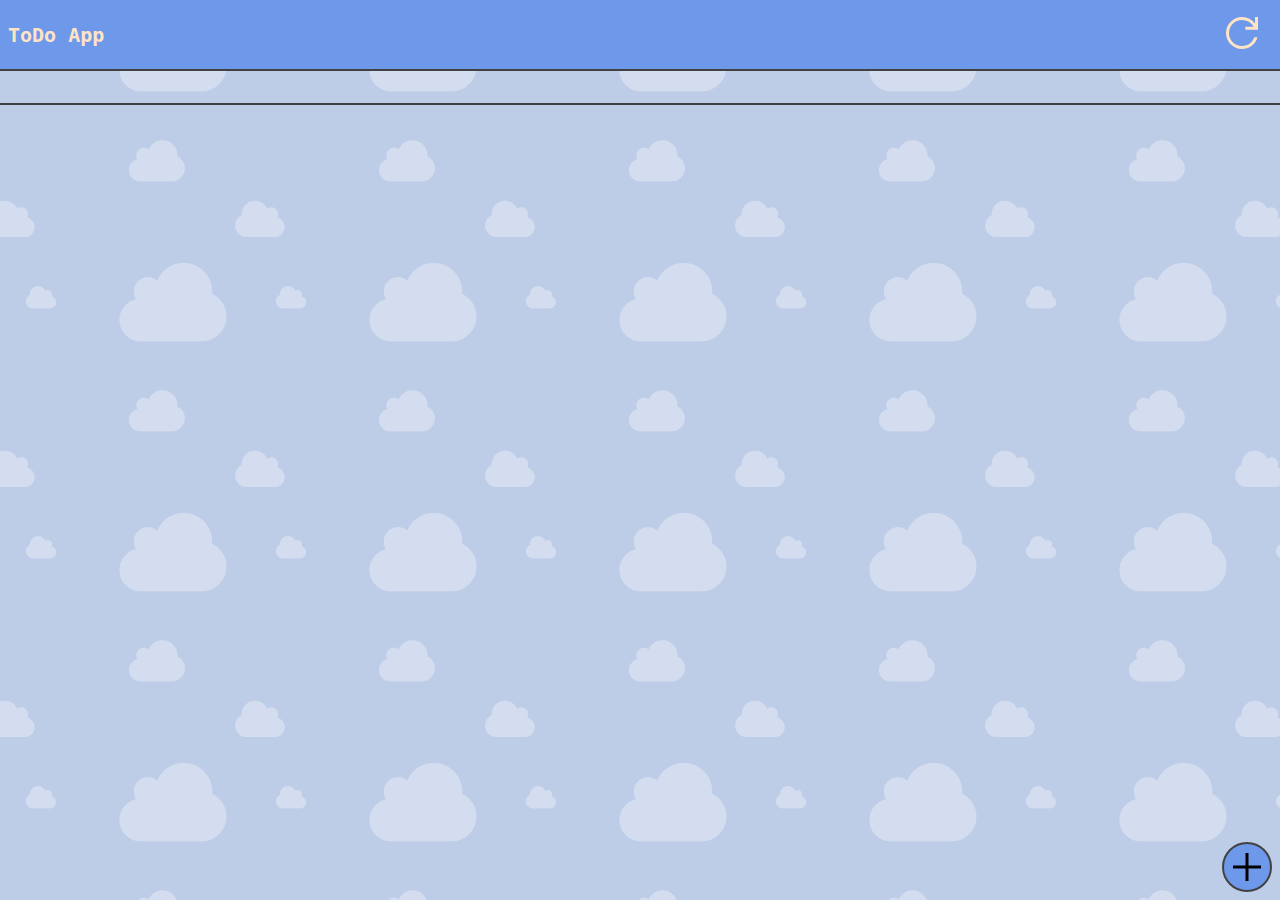
==== index.html @ 96e16d6f "pushata delle 13.25" ====
<!DOCTYPE html>
<html lang="en">
<head>
  <meta charset="UTF-8">
  <meta http-equiv="X-UA-Compatible" content="IE=edge">
  <meta name="viewport" content="width=device-width, initial-scale=1.0">
  <link rel="stylesheet" href="./style.css">
  <title>TodoApp</title>
</head>
<body>
  <header class="nav-bar">
    <strong class="app-title">ToDo App</strong>
    <img id="loader" style="display: none;" src="./assets/loader.gif" width="30px" alt="">
    <button id="refresh-button" onclick="loadTodos()">
      <img src="./assets/refresh.svg" alt="">
    </button>
   
  </header>
  <div id="todos-container" class="todos-container">
    <div class="todo-card">
      <!-- <span class="todo-name">#NAME</span>
      <div class="tag-container"></div>
      <span>#CREATIONDATE</span>
      <div class="divider"></div>
      <div class="buttons-container">
        <button class="delete-button"><img width="24px" src="./assets/delete.svg" alt=""></button>
        <button class="edit-button"><img width="24px" src="./assets/edit.svg" alt=""></button>
        <button class="check-button"><img width="24px" src="./assets/check.svg" alt=""></button>
      </div> -->

    </div>

  </div>
  <button onclick="goTodoPage()" class="add-button">
    <img src="./assets/add-circle.svg" alt="">
  </button>
</body>
<script src="./todo.js"></script>
<script src="./app.js"></script>
</html>
---- style.css ----
*{
  color: #414141;
  font-family: monospace;
}

html, body{
  width: 100vw;
  height: 100vh;
  margin: 0px;
  padding: 0px;
  background-image: url(./assets/tile_background.png);
}

body{
  display: flex;
  flex-direction: column;
}

.nav-bar{
  min-height: 50px;
  box-sizing: border-box;
  border-bottom: 2px solid;
  display: flex;
  align-items: center;
  padding: 8px;
  justify-content: space-between;
  background-color: rgb(110, 152, 234);
}

.app-title{
  font-size: x-large;
  color: bisque;
}

.todos-container{
  flex-grow: 1;
  box-sizing: border-box;
}

.add-button{
  position: fixed;
  bottom: 8px;
  right: 8px;
  height: 50px;
  width: 50px;
  border-radius: 50%;
  border: 2px solid;
  background-color: rgb(110, 152, 234) ;
  display: flex;
  align-items: center;
  justify-content: center;
}

button{
  background: transparent;
  border-style: none;
  cursor: pointer;
}

.todo-card{
  display: flex;
  flex-direction: column;
  padding: 16px;
  border-bottom: 2px solid;
  gap: 4px;
}

.divider{
  background-color: #414141;
  width: 100%;
  height: 2px;
  border-radius: 1px;
}

.tag{
  border: 1px solid;
  padding:  4px;
  border-radius: 20%;
  background-color: rgb(0, 120, 120);
  color: bisque;
  box-sizing: border-box;
  font-size: small;
}

.todo-name{
  font-size: x-large;
  font-weight: bold;
}

.buttons-container{
  display: flex;
  justify-content: space-between;
}
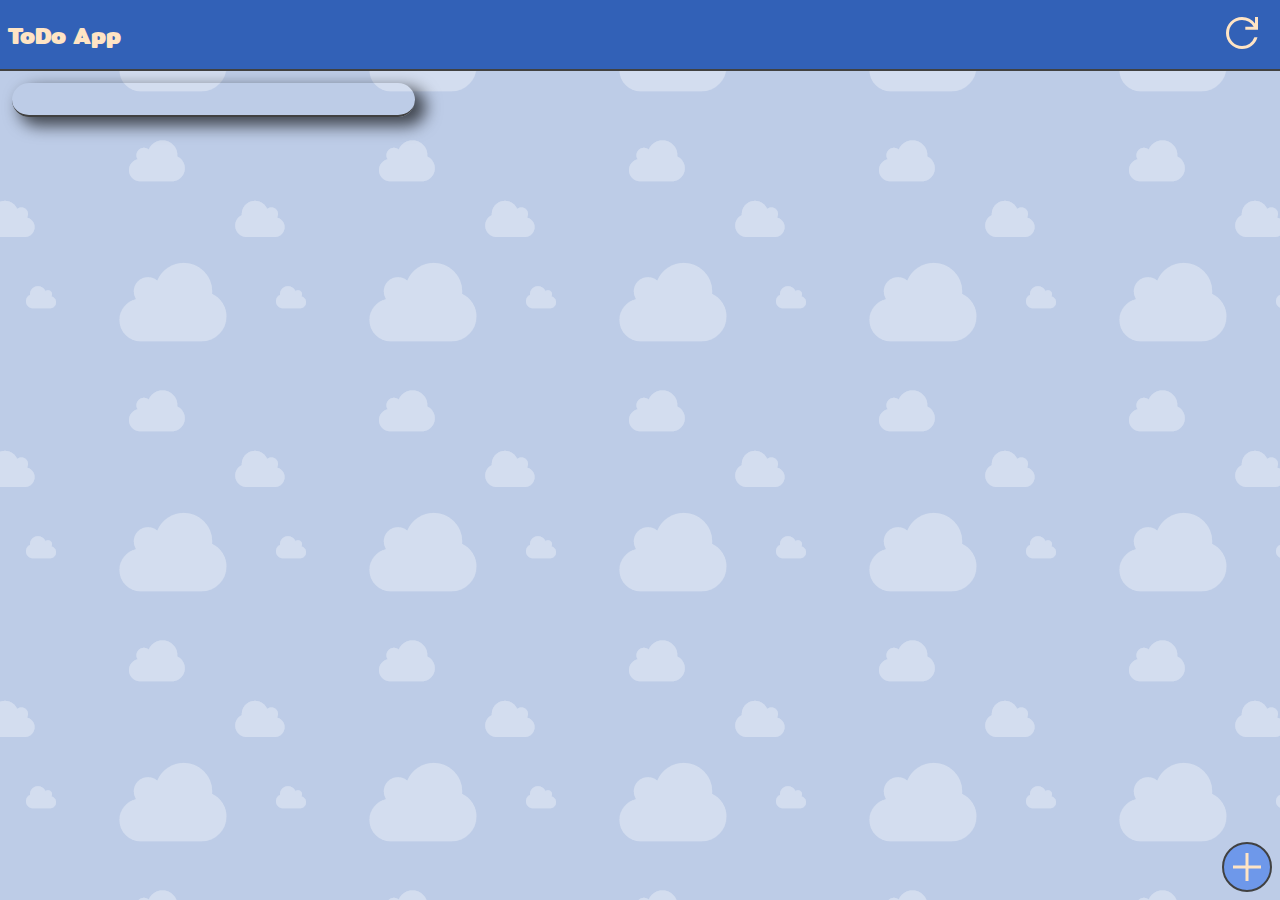
==== commit fb3f44df: "push mercoledì  12.51" ====
--- a/index.html
+++ b/index.html
@@ -35,6 +35,6 @@
     <img src="./assets/add-circle.svg" alt="">
   </button>
 </body>
-<script src="./todo.js"></script>
+<script src="./model.js"></script>
 <script src="./app.js"></script>
 </html>--- a/style.css
+++ b/style.css
@@ -1,10 +1,12 @@
+@import url('https://fonts.googleapis.com/css2?family=Mitr:wght@600&family=Saira:ital,wght@1,300;1,400&display=swap');
+
 *{
   color: #414141;
   font-family: monospace;
 }
 
 html, body{
-  width: 100vw;
+  width: 100%;
   height: 100vh;
   margin: 0px;
   padding: 0px;
@@ -24,12 +26,13 @@
   align-items: center;
   padding: 8px;
   justify-content: space-between;
-  background-color: rgb(110, 152, 234);
+  background-color: rgb(50, 97, 183);
 }
 
 .app-title{
   font-size: x-large;
   color: bisque;
+  font-family: 'Mitr', sans-serif;
 }
 
 .todos-container{
@@ -58,15 +61,19 @@
 }
 
 .todo-card{
+  box-shadow: 9px 7px 16px 2px rgba(0,0,0,0.66);
+  -webkit-box-shadow: 9px 7px 16px 2px rgba(0,0,0,0.66);
+  -moz-box-shadow: 9px 7px 16px 2px rgba(0,0,0,0.66);
   display: flex;
   flex-direction: column;
   padding: 16px;
   border-bottom: 2px solid;
   gap: 4px;
+  margin: 12px;
+  border-radius: 20px;
 }
 
 .divider{
-  background-color: #414141;
   width: 100%;
   height: 2px;
   border-radius: 1px;
@@ -75,11 +82,18 @@
 .tag{
   border: 1px solid;
   padding:  4px;
-  border-radius: 20%;
+  border-radius: 24px;
+  border-color: #414141;
+  margin: 2px;
   background-color: rgb(0, 120, 120);
   color: bisque;
   box-sizing: border-box;
   font-size: small;
+}
+
+.tag:hover{
+  background-color: rgb(0, 87, 87);
+  cursor: pointer;
 }
 
 .todo-name{
@@ -90,4 +104,17 @@
 .buttons-container{
   display: flex;
   justify-content: space-between;
+}
+
+
+@media screen and (min-width: 500px) {
+  .todos-container {
+      display: grid;
+      grid-template-columns:1fr 1fr 1fr ;
+  }
+
+  .todo-card{
+      height: fit-content;
+  }
+  
 }